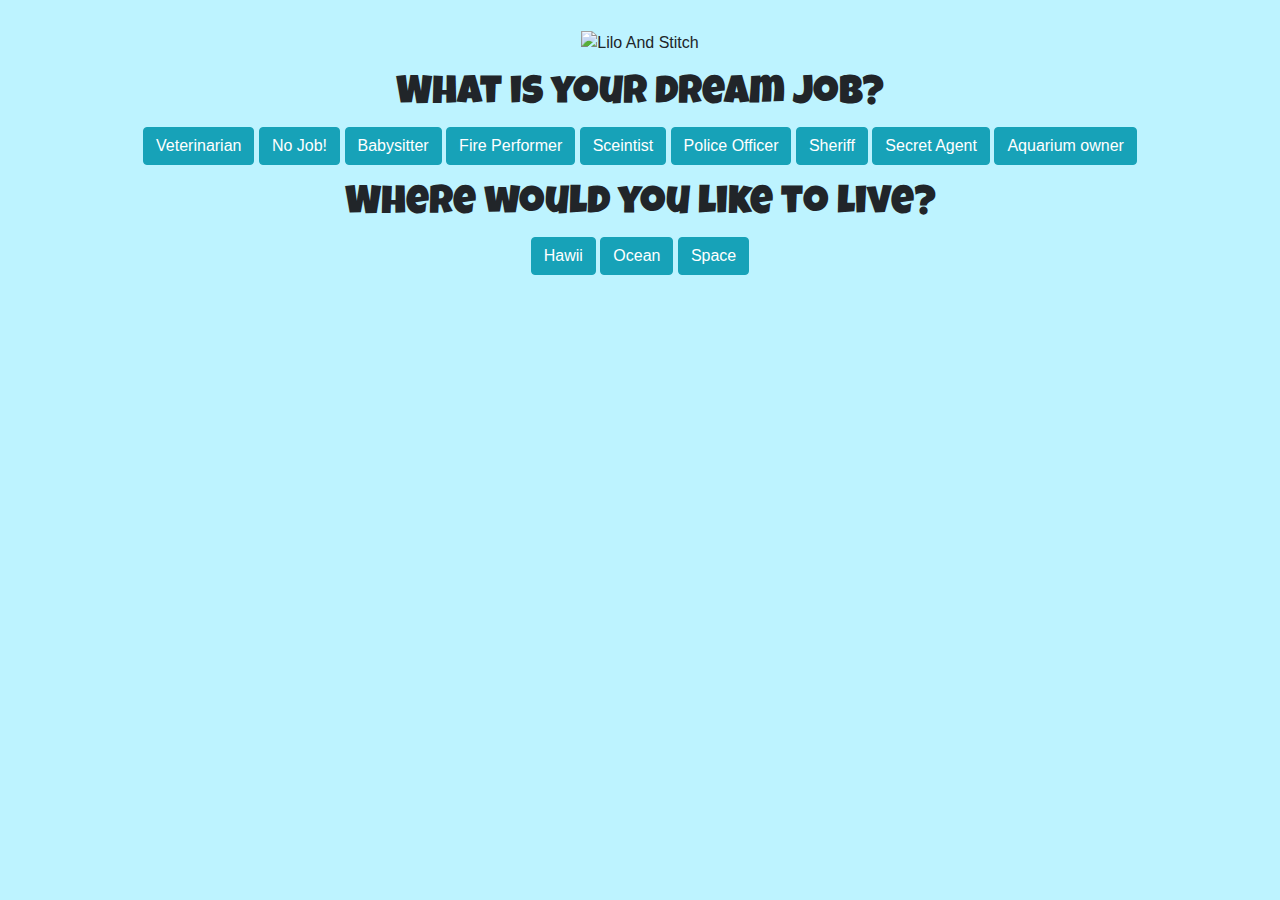
==== quiz.html @ 9597947e "coded first 2 questions" ====
<!DOCTYPE html>
<head>
  <title>Which Lilo And Stitch Character Are You</title>
  <link href="https://fonts.googleapis.com/css2?family=Luckiest+Guy&display=swap" rel="stylesheet">
  <link rel="stylesheet" href="https://maxcdn.bootstrapcdn.com/bootstrap/4.0.0/css/bootstrap.min.css" integrity="sha384-Gn5384xqQ1aoWXA+058RXPxPg6fy4IWvTNh0E263XmFcJlSAwiGgFAW/dAiS6JXm" crossorigin="anonymous">
  <link rel="stylesheet" href="style.css">
</head>
<body>
  <div class="contanier">

    <div class="row">
      <div class="col-12 text-center">
        <img src="https://horizon-emea.disneyinternational.com/cvms/movie/thumbnail/39934/39934-de_de.jpg" alt="Lilo And Stitch" style="max-height: 300px;">
      </div>
    </div>
    <div class="row mt-3" id="question-1">
      <div class="col-12 text-center">
        <h1>What is your dream job?</h1>
        <div class="answers" id="answers-1">
          <button class="btn btn-info answer-button" data-character="Lilo">Veterinarian</button>
          <button class="btn btn-info answer-button" data-character="Stitch">No Job!</button>
          <button class="btn btn-info answer-button" data-character="Nina">Babysitter</button>
          <button class="btn btn-info answer-button" data-character="David">Fire Performer</button>
          <button class="btn btn-info answer-button" data-character="Jumba">Sceintist</button>
          <button class="btn btn-info answer-button" data-character="Pleakley">Police Officer</button>
          <button class="btn btn-info answer-button" data-character="Gantu">Sheriff</button>
          <button class="btn btn-info answer-button" data-character="Bubbles">Secret Agent</button>
          <button class="btn btn-info answer-button" data-character="Pudge">Aquarium owner</button>
        </div>
      </div>

    </div>
    <div class="row mt-3" id="question-2">
      <div class="col-12 text-center">
        <h1>Where would you like to live?</h1>
        <div class="answers" id="answers-2">
          <button class="btn btn-info answer-button" data-character="Lilo,Stitch,Nina,David,Bubbles">Hawii</button>
          <button class="btn btn-info answer-button" data-character="Pudge">Ocean</button>
          <button class="btn btn-info answer-button" data-character="Jumba,Pleakley,Gantu">Space</button>
        </div>
      </div>
    </div>
    
  </div>

</body>
---- style.css ----
body {
  padding: 30px;
  background-color: #bdf3ff;
}
h1, h2{
 font-family: 'Luckiest Guy';
}
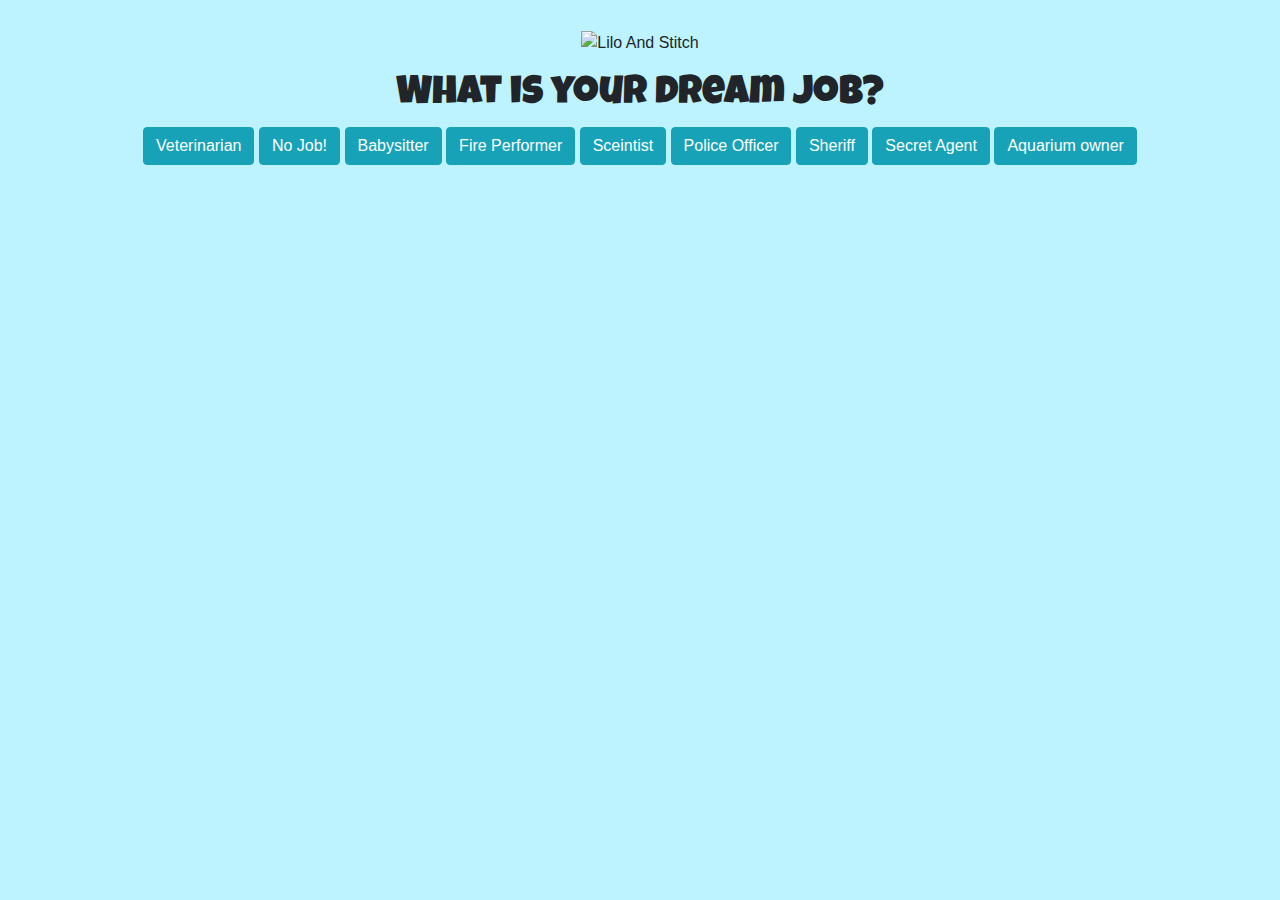
==== commit e8a6a6ed: "Started to add buttons and finished them" ====
--- a/quiz.html
+++ b/quiz.html
@@ -4,6 +4,7 @@
   <link href="https://fonts.googleapis.com/css2?family=Luckiest+Guy&display=swap" rel="stylesheet">
   <link rel="stylesheet" href="https://maxcdn.bootstrapcdn.com/bootstrap/4.0.0/css/bootstrap.min.css" integrity="sha384-Gn5384xqQ1aoWXA+058RXPxPg6fy4IWvTNh0E263XmFcJlSAwiGgFAW/dAiS6JXm" crossorigin="anonymous">
   <link rel="stylesheet" href="style.css">
+  <script src="https://code.jquery.com/jquery-3.5.1.min.js" integrity="sha256-9/aliU8dGd2tb6OSsuzixeV4y/faTqgFtohetphbbj0=" crossorigin="anonymous"></script>
 </head>
 <body>
   <div class="contanier">
@@ -13,7 +14,7 @@
         <img src="https://horizon-emea.disneyinternational.com/cvms/movie/thumbnail/39934/39934-de_de.jpg" alt="Lilo And Stitch" style="max-height: 300px;">
       </div>
     </div>
-    <div class="row mt-3" id="question-1">
+    <div class="row mt-3 question-row" id="question-1">
       <div class="col-12 text-center">
         <h1>What is your dream job?</h1>
         <div class="answers" id="answers-1">
@@ -30,7 +31,7 @@
       </div>
 
     </div>
-    <div class="row mt-3" id="question-2">
+    <div class="row mt-3 question-row" id="question-2">
       <div class="col-12 text-center">
         <h1>Where would you like to live?</h1>
         <div class="answers" id="answers-2">
@@ -40,7 +41,59 @@
         </div>
       </div>
     </div>
-    
+    <div class="row mt-3 question-row" id="question-3">
+      <div class="col-12 text-center">
+        <h1>What is your favorite color?</h1>
+        <div class="answers" id="answers-3">
+          <button class="btn btn-info answer-button" data-character="Lilo">Red</button>
+          <button class="btn btn-info answer-button" data-character="Stitch">Blue</button>
+          <button class="btn btn-info answer-button" data-character="Nina">Light Pink</button>
+          <button class="btn btn-info answer-button" data-character="David">Yellow</button>
+          <button class="btn btn-info answer-button" data-character="Jumba">Purple</button>
+          <button class="btn btn-info answer-button" data-character="Pleakley">Light Green</button>
+          <button class="btn btn-info answer-button" data-character="Gantu">Maron</button>
+          <button class="btn btn-info answer-button" data-character="Bubbles">Black</button>
+          <button class="btn btn-info answer-button" data-character="Pudge">Orange</button>
+        </div>
+      </div>
+    </div>
+    <div class="row mt-3 question-row" id="question-4">
+      <div class="col-12 text-center">
+        <h1>What is your favorite food?</h1>
+        <div class="answers" id="answers-4">
+          <button class="btn btn-info answer-button" data-character="Lilo,Stitch,Nina,David">Cocout Pie</button>
+          <button class="btn btn-info answer-button" data-character="Jumba,Pleakley,Gantu">Jello</button>
+          <button class="btn btn-info answer-button" data-character="Bubbles">Beans</button>
+          <button class="btn btn-info answer-button" data-character="Pudge">PB&J</button>
+        </div>
+      </div>
+    </div>
+    <div class="row mt-3 question-row" id="question-5">
+      <div class="col-12 text-center">
+        <h1>What is your favorite thing to do?</h1>
+        <div class="answers" id="answers-5">
+          <button class="btn btn-info answer-button" data-character="Lilo,Stitch">Hula</button>
+          <button class="btn btn-info answer-button" data-character="Pudge">Swimming</button>
+          <button class="btn btn-info answer-button" data-character="David">Performing</button>
+          <button class="btn btn-info answer-button" data-character="Jumba,Pleakley">Surfing</button>
+          <button class="btn btn-info answer-button" data-character="Nina">People Watching</button>
+          <button class="btn btn-info answer-button" data-character="Gantu">Singing</button>
+          <button class="btn btn-info answer-button" data-character="Bubbles">Orgaizing</button>
+        </div>
+      </div>
+<div class="row" id="final-row">
+  <div class="col-12 text-center">
+    <h2>You are <span id="final-character"></span>!</h2>
+  </div >
+
+</div >
+
+    </div>
+
+
+    </div>
   </div>
 
+<script src="quiz.js">
+</script>
 </body>
--- a/style.css
+++ b/style.css
@@ -5,3 +5,10 @@
 h1, h2{
  font-family: 'Luckiest Guy';
 }
+.question-row{
+  display: none;
+}
+
+#final-row{
+  display: none;
+}
